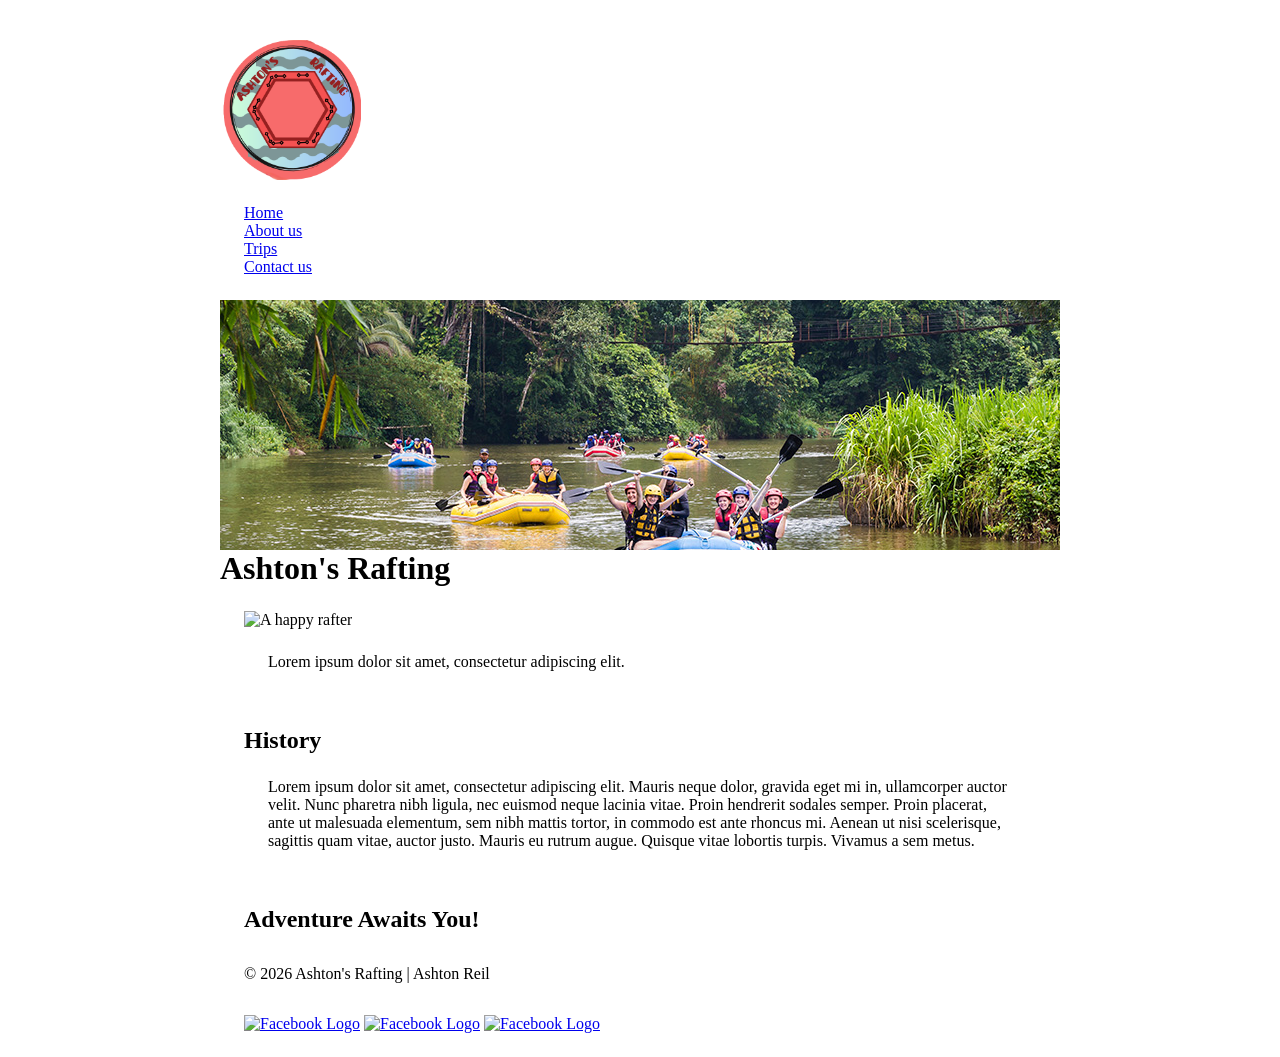
==== WD130/hw03/about.html @ 836adeae "new deploy" ====
<!DOCTYPE html>
<html lang="en-US">
    <head>
        <link rel="stylesheet" href="styles2.css">
        <link rel="stylesheet" href="wwr.html">
        <meta charset="utf-8">
        <meta name="viewport" content="width=device-width,initial-scale=1.0">     
        <meta name="description" content="Ashton Faith Reil, WDD 130 Student, Software Development, Byu">
        <meta name="author" content="Ashton Faith Reil">
        <title>Whitewater Rafting - About Us</title>
    </head>
    <body>
        <header>
            <div class="logoDiv"></div>
            <nav id="options">
        
                <a href="index.html">Home</a><br>
                <a href="about.html">About us</a><br>
                <a href="trips.html">Trips</a><br>
                <a href="contact.html">Contact us</a><br>
            </nav>
        </header>
        <main>
            <div class="hero"></div>
            <h1>Ashton's Rafting</h1>
            <article>
                <img src="image-url.jpg" alt="A happy rafter">
                <p>Lorem ipsum dolor sit amet, consectetur adipiscing elit.</p>
            </article>
            <section>
                <h2>History</h2>
                <p>
                    Lorem ipsum dolor sit amet, consectetur adipiscing elit. 
                    Mauris neque dolor, gravida eget mi in, ullamcorper auctor 
                    velit. Nunc pharetra nibh ligula, nec euismod neque lacinia 
                    vitae. Proin hendrerit sodales semper. Proin placerat, ante 
                    ut malesuada elementum, sem nibh mattis tortor, in commodo 
                    est ante rhoncus mi. Aenean ut nisi scelerisque, sagittis 
                    quam vitae, auctor justo. Mauris eu rutrum augue. Quisque 
                    vitae lobortis turpis. Vivamus a sem metus.
                </p>
            </section>
            <section>
                <h2>Adventure Awaits You!</h2>
            </section>
        </main>
        <footer>
            <p> &copy; 2026 Ashton's Rafting | Ashton Reil</p>
            <nav> 
                <a href="https://www.facebook.com"><img src="https://static.vecteezy.com/system/resources/thumbnails/022/257/063/small/icon-media-social-facebook-free-vector.jpg" alt="Facebook Logo"></a>
                <a href="https://www.facebook.com"><img src="https://static.vecteezy.com/system/resources/thumbnails/022/257/063/small/icon-media-social-facebook-free-vector.jpg" alt="Facebook Logo"></a>
                <a href="https://www.facebook.com"><img src="https://static.vecteezy.com/system/resources/thumbnails/022/257/063/small/icon-media-social-facebook-free-vector.jpg" alt="Facebook Logo"></a>
            </nav>
        </footer>
    </body>

</html>
---- WD130/hw03/styles2.css ----
* {
    margin: 0;
    padding: 0;
    box-sizing: border-box;
}
body {
    font-family: var(--body-font);
    color: var(--accent1-color);
}
header, main, footer {
    width: 840px;
    margin: 0 auto;
}
h1, h2 {
    font-family: var(--heading-font);
    color: var(--primary-color);
}
nav, p, section, article {
    margin: 16px;
    padding: 8px;
}
.socialmedia a {
    text-decoration: none;
}
.hero {
    background-image: url(imagesweek3/banner.jpg);
    height: 250px;
}
.hero img {
    
    display: block;
    width: 100%;
    height: auto;
    background-repeat: no-repeat;
    background-size: cover;
    background-position: center;
  
}
.hero article img  {
    float: right;
    width: 125px;
}

#options {
    text-align: left;
}

.logoDiv {
    width: 100%;
    height: 140px;
    margin-top: 40px;
    background-image: url('imagesweek3/logo.png');
    background-repeat: no-repeat;
    background-size: contain;
}
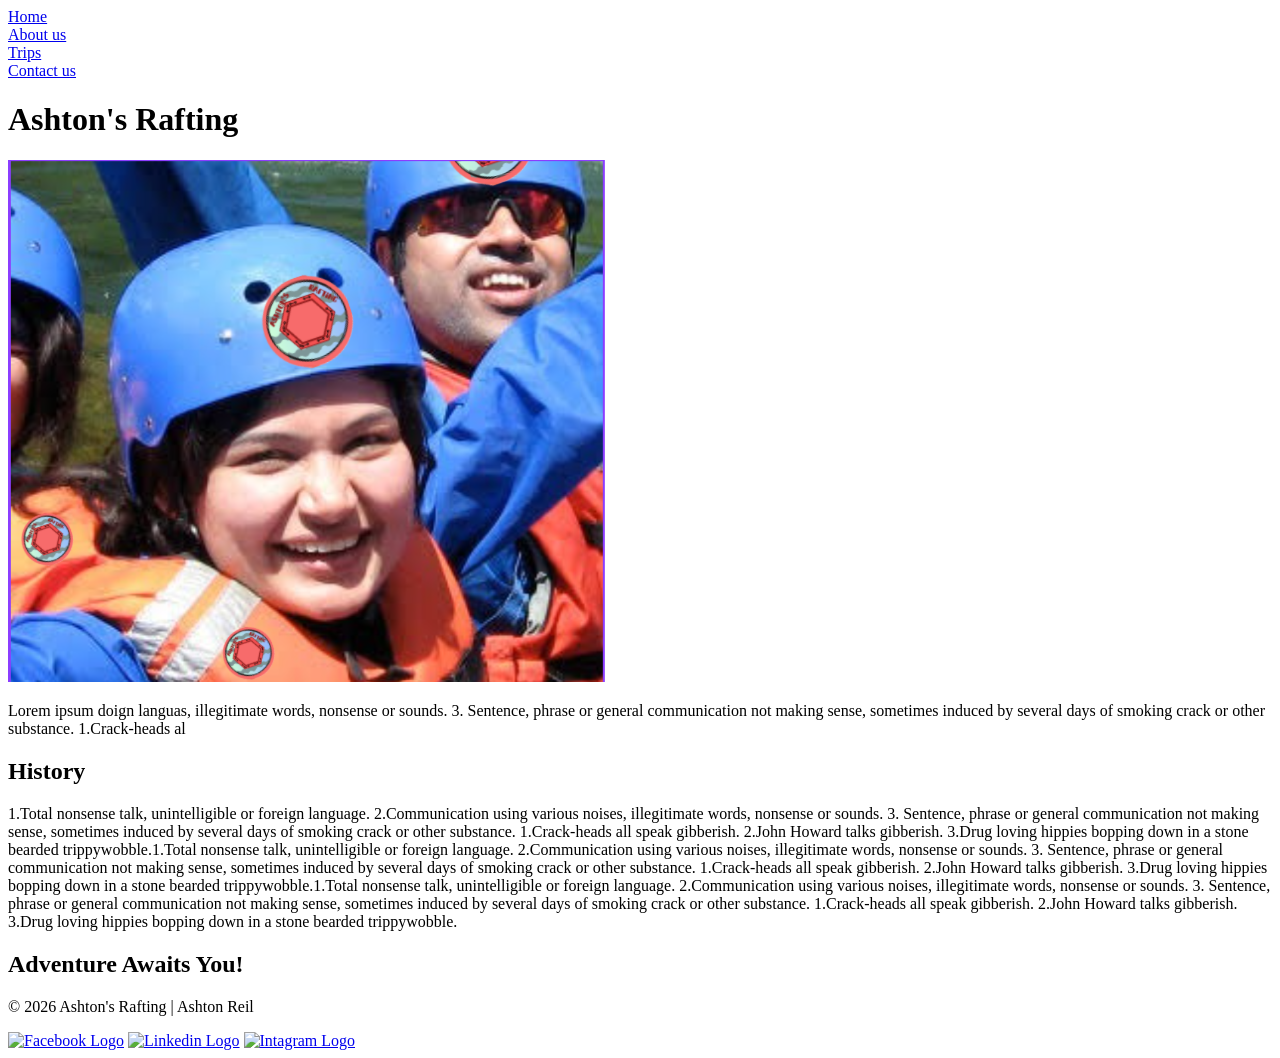
==== commit 8611540e: "Revise about.html with new styles and content Updated the stylesheet link and modified content in th" ====
--- a/WD130/hw03/about.html
+++ b/WD130/hw03/about.html
@@ -1,7 +1,7 @@
 <!DOCTYPE html>
 <html lang="en-US">
     <head>
-        <link rel="stylesheet" href="styles2.css">
+        <link rel="stylesheet" href="rafting.css">
         <link rel="stylesheet" href="wwr.html">
         <meta charset="utf-8">
         <meta name="viewport" content="width=device-width,initial-scale=1.0">     
@@ -21,23 +21,19 @@
             </nav>
         </header>
         <main>
-            <div class="hero"></div>
-            <h1>Ashton's Rafting</h1>
-            <article>
-                <img src="image-url.jpg" alt="A happy rafter">
-                <p>Lorem ipsum dolor sit amet, consectetur adipiscing elit.</p>
+            <div class="hero"><h1>Ashton's Rafting</h1>
+            <article id="articulo">
+                <img src="imagesweek3/happyrafterwithlogo.png" alt="A happy rafter" class="happyrafter"></br>
+                <p>Lorem ipsum doign languas, illegitimate words, nonsense or sounds. 3. Sentence, phrase or general communication not making sense, sometimes induced by several days of smoking crack or other substance.
+1.Crack-heads al</p></div>
+            
             </article>
             <section>
                 <h2>History</h2>
-                <p>
-                    Lorem ipsum dolor sit amet, consectetur adipiscing elit. 
-                    Mauris neque dolor, gravida eget mi in, ullamcorper auctor 
-                    velit. Nunc pharetra nibh ligula, nec euismod neque lacinia 
-                    vitae. Proin hendrerit sodales semper. Proin placerat, ante 
-                    ut malesuada elementum, sem nibh mattis tortor, in commodo 
-                    est ante rhoncus mi. Aenean ut nisi scelerisque, sagittis 
-                    quam vitae, auctor justo. Mauris eu rutrum augue. Quisque 
-                    vitae lobortis turpis. Vivamus a sem metus.
+                <p>1.Total nonsense talk, unintelligible or foreign language. 2.Communication using various noises, illegitimate words, nonsense or sounds. 3. Sentence, phrase or general communication not making sense, sometimes induced by several days of smoking crack or other substance.
+1.Crack-heads all speak gibberish. 2.John Howard talks gibberish. 3.Drug loving hippies bopping down in a stone bearded trippywobble.1.Total nonsense talk, unintelligible or foreign language. 2.Communication using various noises, illegitimate words, nonsense or sounds. 3. Sentence, phrase or general communication not making sense, sometimes induced by several days of smoking crack or other substance.
+1.Crack-heads all speak gibberish. 2.John Howard talks gibberish. 3.Drug loving hippies bopping down in a stone bearded trippywobble.1.Total nonsense talk, unintelligible or foreign language. 2.Communication using various noises, illegitimate words, nonsense or sounds. 3. Sentence, phrase or general communication not making sense, sometimes induced by several days of smoking crack or other substance.
+1.Crack-heads all speak gibberish. 2.John Howard talks gibberish. 3.Drug loving hippies bopping down in a stone bearded trippywobble.
                 </p>
             </section>
             <section>
@@ -47,9 +43,9 @@
         <footer>
             <p> &copy; 2026 Ashton's Rafting | Ashton Reil</p>
             <nav> 
-                <a href="https://www.facebook.com"><img src="https://static.vecteezy.com/system/resources/thumbnails/022/257/063/small/icon-media-social-facebook-free-vector.jpg" alt="Facebook Logo"></a>
-                <a href="https://www.facebook.com"><img src="https://static.vecteezy.com/system/resources/thumbnails/022/257/063/small/icon-media-social-facebook-free-vector.jpg" alt="Facebook Logo"></a>
-                <a href="https://www.facebook.com"><img src="https://static.vecteezy.com/system/resources/thumbnails/022/257/063/small/icon-media-social-facebook-free-vector.jpg" alt="Facebook Logo"></a>
+                <a href="https://www.facebook.com"><img src="https://static.vecteezy.com/system/resources/thumbnails/022/257/063/small/icon-media-social-facebook-free-vector.jpg" alt="Facebook Logo" class="socialmedia"></a>
+                <a href="https://www.linkedin.com"><img src="https://img.magnific.com/free-psd/social-media-logo-design_23-2151299455.jpg?semt=ais_hybrid&w=740&q=80" alt="Linkedin Logo"class="socialmedia"></a>
+                <a href="https://www.instagram.com"><img src="https://static.vecteezy.com/system/resources/thumbnails/023/986/885/small/instagram-logo-instagram-logo-transparent-instagram-icon-transparent-free-free-png.png" alt="Intagram Logo" class="socialmedia"></a>
             </nav>
         </footer>
     </body>
